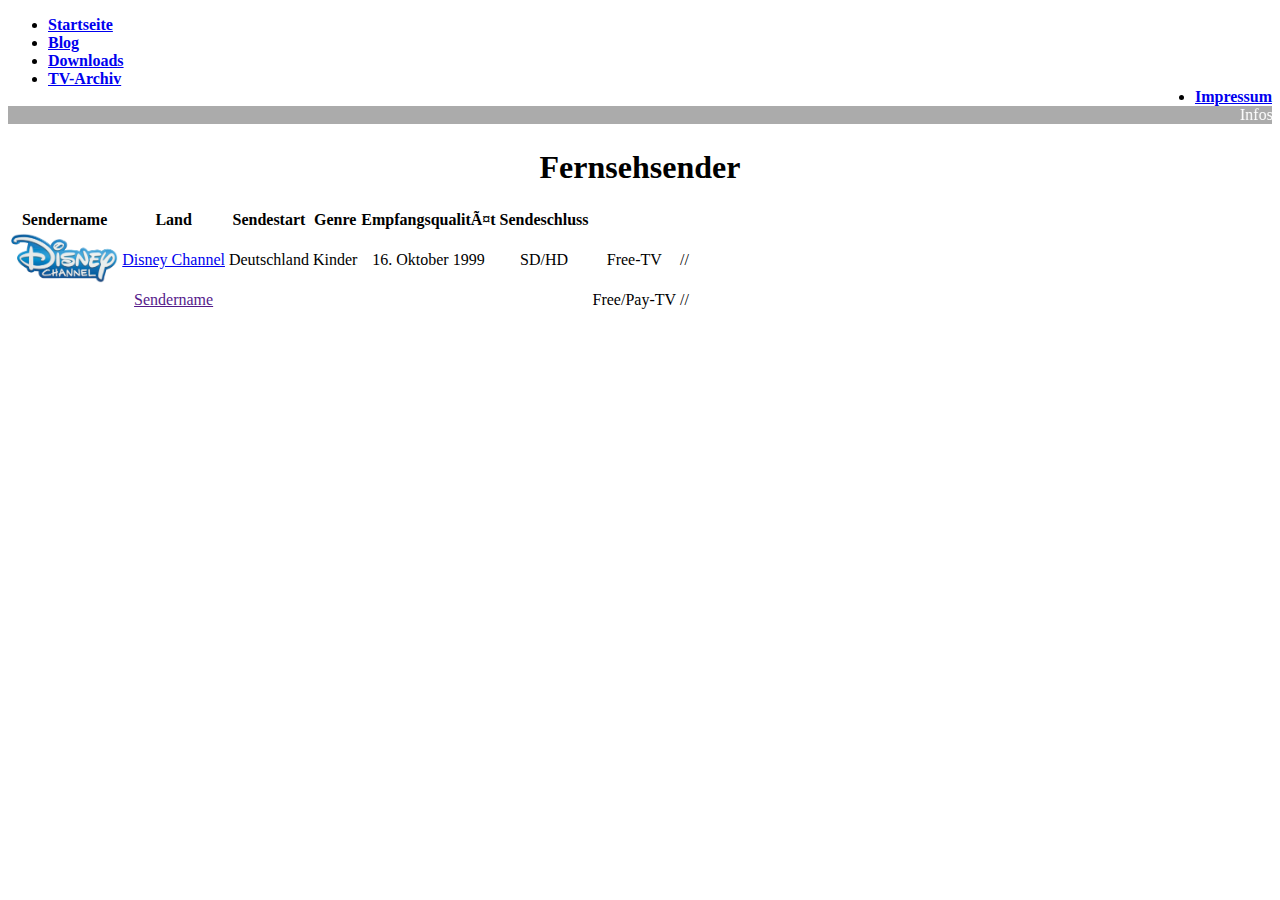
==== Fernsehsender/fernsehsender.html @ c0203afb "Add files via upload" ====
<!DOCTYPE html>

<html>

    <head>
		<link rel="stylesheet" href="../styles/style.css"  type="text/css">
		<meta charset ="utf-8">
		<title>Clyde - TV-Archiv</title>
<head>
    <body>
		<div id="wrapper">
			<nav>
                <ul>
				    <li><a href="../startseite.html"><b>Startseite</b></a></li>
					<li><a href="../blog.html"><b>Blog</b></a></li>
                    <li><a href="../downloads/downloads.html"><b>Downloads</b></a></li>
                    <li><a href="./fernsehsender/fernsehsender.html"><b>TV-Archiv</b></a></li>
					<li style="float:right"><a href="../impressum.html"><b>Impressum</b></a></li>					
				</ul>
            </nav>
    <!--         <aside>
				<center><a>Aktuelles</a></center>
				<a href="./bilder/"><img src="" width="0" height="0" alt="" /></a>
				<center><br></br><a>!!NEU!! Meine Webseite wurde neu designt. Hoffentlich schÃ¶ner!</a></center>
			</aside>*/ -->
			
			<section>
				<div class="text">
				    <marquee direction="left" bgcolor="#ababab" scrollamount="4"><font size="3" font-family: Arial; color="#ffffff">Infos: Hier siehst du eine Liste von Fernsehsendern. Interessierst du dich fÃ¼r einen klicke einfach auf den Namen des jeweiligen Senders!</marquee>
				<center><h1>Fernsehsender</h1></center>
				</div>
			</section>
			<table class="wikitable sortable">
<tbody><tr>
<th>Sendername</th><th>Land</th><th>Sendestart</th><th>Genre</th><th>EmpfangsqualitÃ¤t</th><th>Sendeschluss</th>
</tr>
<tr>
<td><a href="./disney_channel/de.html" class="image"><img alt="" src="./disney_channel/Disney_Channel_DE_Logo_Farbe.png" decoding="async" width="auto" height="50" /></a></td><td><a href= "./disney_channel/de.html"><center>Disney Channel</center></a></td><td><a><center>Deutschland</center></a></td><td><a><center>Kinder</center></a></td><td><a><center>16. Oktober 1999</center></a></td><td><a><center>SD/HD</center></a></td><td><a><center>Free-TV</a></center></td><td><a><center>//</a></center></td>
</tr>
<td><a href="" class="image"><img alt="" src="" decoding="async" width="auto" height="50" /></a></td><td><a href= ""><center>Sendername</center></a></td><td><a><center></center></a></td><td><a><center></center></a></td><td><a><center></center></a></td><td><a><center></center></a></td><td><a><center>Free/Pay-TV</a></center></td>
<td><a><center>//</a></center></td></tr></tbody></table>
			
		</div>
	</body>

</html>
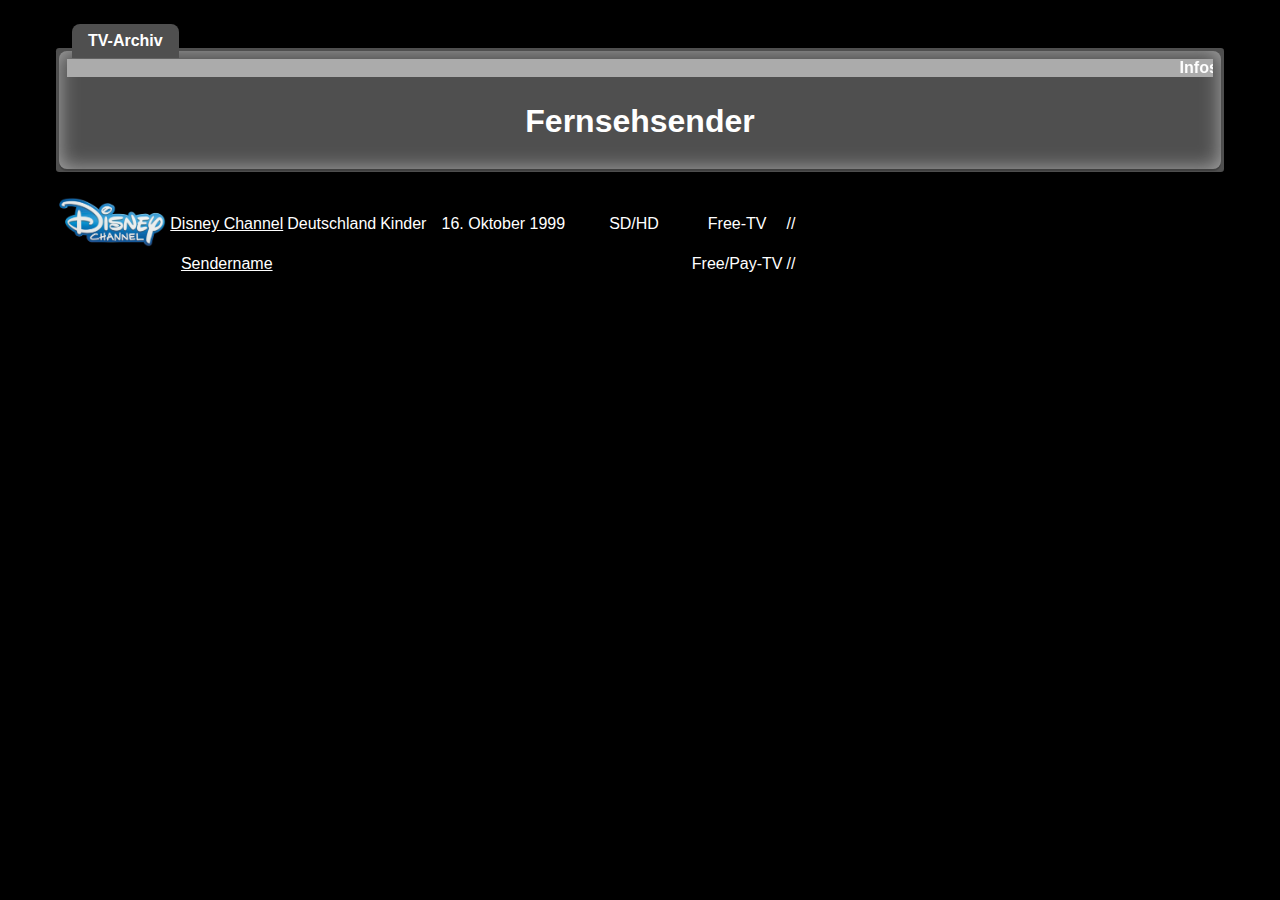
==== commit 289f734c: "Update fernsehsender.html" ====
--- a/Fernsehsender/fernsehsender.html
+++ b/Fernsehsender/fernsehsender.html
@@ -11,11 +11,7 @@
 		<div id="wrapper">
 			<nav>
                 <ul>
-				    <li><a href="../startseite.html"><b>Startseite</b></a></li>
-					<li><a href="../blog.html"><b>Blog</b></a></li>
-                    <li><a href="../downloads/downloads.html"><b>Downloads</b></a></li>
-                    <li><a href="./fernsehsender/fernsehsender.html"><b>TV-Archiv</b></a></li>
-					<li style="float:right"><a href="../impressum.html"><b>Impressum</b></a></li>					
+                    <li><a href="./fernsehsender/fernsehsender.html"><b>TV-Archiv</b></a></li>				
 				</ul>
             </nav>
     <!--         <aside>
@@ -43,4 +39,4 @@
 		</div>
 	</body>
 
-</html>+</html>
--- a/styles/style.css
+++ b/styles/style.css
@@ -0,0 +1,244 @@
+/* alternatives Boxmodell */
+html { 
+  box-sizing: border-box; 
+} 
+
+*, ::before, ::after { 
+  box-sizing: inherit; 
+}
+
+body {
+    max-width: 75em;
+    margin: 0 auto; 
+	padding: 0 1em;
+    font: normal 1em Arial, sans-serif;
+	color: #000000;
+    background: #000000;
+	position:relative;
+}
+.text {
+	font-weight: bold;
+	box-shadow: 0 0 20px #ababab inset, 0 2px 1px rgba(0,0,0,0.2);
+	color: #4f4f4f;
+	background: #4f4f4f;
+	padding: 0.5em;
+	border-radius: .5em;
+	text-decoration: none;
+
+}
+/* ===== header ===== */
+
+header.banner {
+	background: #4f4f4f;
+	padding: .5em 1em;
+	box-shadow: 0 0 10px rgba(0,0,0,0.2);
+	border-radius: 0 0 1em 1em;
+}
+
+#logo {
+	margin: 22px 0 0 3%;
+	color: #58585a;
+	font-size:1.7em;
+	font-style:italic;
+	font-weight:normal;
+	text-decoration: none;
+}
+
+header a#navlink {
+	display: block;
+	float: right;
+	color: #88a600;
+	text-decoration: none;
+	font-size: 2em;
+	font-weight: bold;
+}
+		
+/* ===== content / Inhalt ===== */
+	
+main {
+	padding: 1em;
+	background: #4f4f4f;
+	box-shadow: 0 0 10px rgba(0,0,0,0.2);
+	border-radius: 1em;  
+}
+
+a {
+	color: #ffffff; 
+}
+b {
+    color: #ffffff;
+}
+a.button{
+	background: #97b314;
+	font-weight: bold;
+	box-shadow: 0 0 20px #c3d34e inset, 0 2px 1px rgba(0,0,0,0.2);
+	color: #4f4f4f;
+	padding: 0.5em;
+	border-radius: .5em;
+	text-decoration: none;	
+}
+a.button:hover,
+a.button:focus {
+	background: #ffffff;
+}
+
+h1 {
+    color: #ffffff;
+}
+h2 {
+    color: #ffffff;
+}
+h5 {
+    color: #ffffff;
+}
+h3 {
+    color: #ffffff;
+}
+h1 span,
+.akzentfarbe1 {
+	color: #ffffff;
+}
+
+h1 a:hover span {
+    color: #4f4f4f;
+}
+
+.akzentfarbe2 {
+	color: orange;
+}
+
+aside,
+section {
+	font-weight: bold;
+	background: #4f4f4f;
+	padding: 0.2em;
+	border-radius: .2em;
+	text-decoration: none;
+	width: auto;
+}
+
+aside h2,
+section h2 {
+	color: #4f4f4f;
+	padding: .5em;
+	margin: 0;
+	background: rgba(195,214,106,0.95);
+	border-radius: .5em;
+	box-shadow: 0 3px 0 #708900;
+}
+p{
+    color: #ffffff;
+}
+section p {
+	padding: 0.5em 1em;
+}
+
+section p:first-of-type {
+	font-weight: bold;
+	color: #ffffff;
+}
+
+section img {
+
+}
+
+aside {
+}
+
+section a.button {			
+	position: absolute;	/* So werden Buttons immer an der gleichen Stelle, unabhÃ¤ngig vom vorhandenen Inhalt, positioniert */
+	right: 1em;
+	bottom: 1em;
+}
+
+form {
+	display: grid;
+	grid-template-columns: repeat(2, 1fr);
+	grid-gap:.5em; 
+	padding: 1em; 
+}
+
+form input {
+	background: #555;
+	border-radius: 4px;
+	border: none;
+	color: #4f4f4f;
+	padding: 0.75em 0.75em 0.75em 2.5em;
+	font-weight: bold;
+}
+section ul {
+	margin: 1em 0 0 3em;
+}
+		
+section li {
+	font-weight: bold;
+	margin: 0.5em 0 1em 2em;
+	width: auto;
+}
+section li i {
+	color: #ffffff; 
+}
+
+a[href^="tel"] { white-space: nowrap; }
+
+/* ===== Navigation ===== */
+
+li {
+	display: block;
+	list-style: none;
+	margin-right: .5em; 
+	width: auto;
+	float: left;
+}
+
+li a {
+	display: block; 
+	text-decoration: none;
+	padding: 0.5em 1em;
+	background-color: #4f4f4f;
+	border-radius: .5em .5em 0 0;
+	width: auto;
+	text-align: center;
+}
+
+li a[aria-current=page] {
+	font-weight:bold;
+    background: linear-gradient(rgba(195,214,106,0.95), #4f4f4f);
+    width: auto;
+	text-align: center;
+}
+
+li a:hover,
+li a:focus, 
+li a:active  {
+	color: white;
+    background: linear-gradient(#fff, #4f4f4f);	   
+}
+ul {
+  	display: block; 
+	text-decoration: none;
+	padding: 0.5em 1em;
+	width: auto;
+	color: transparent;
+}
+
+
+@supports not (display: grid) {
+  main {
+    display: flex;
+    flex-flow: row wrap;
+  }
+
+main > * {
+  flex: 1 100%;
+} 
+article {
+  flex: 1 64%;      
+  margin: 1%;
+}
+section,
+aside {
+  flex: 1 31%;
+  margin: 1%;
+}
+}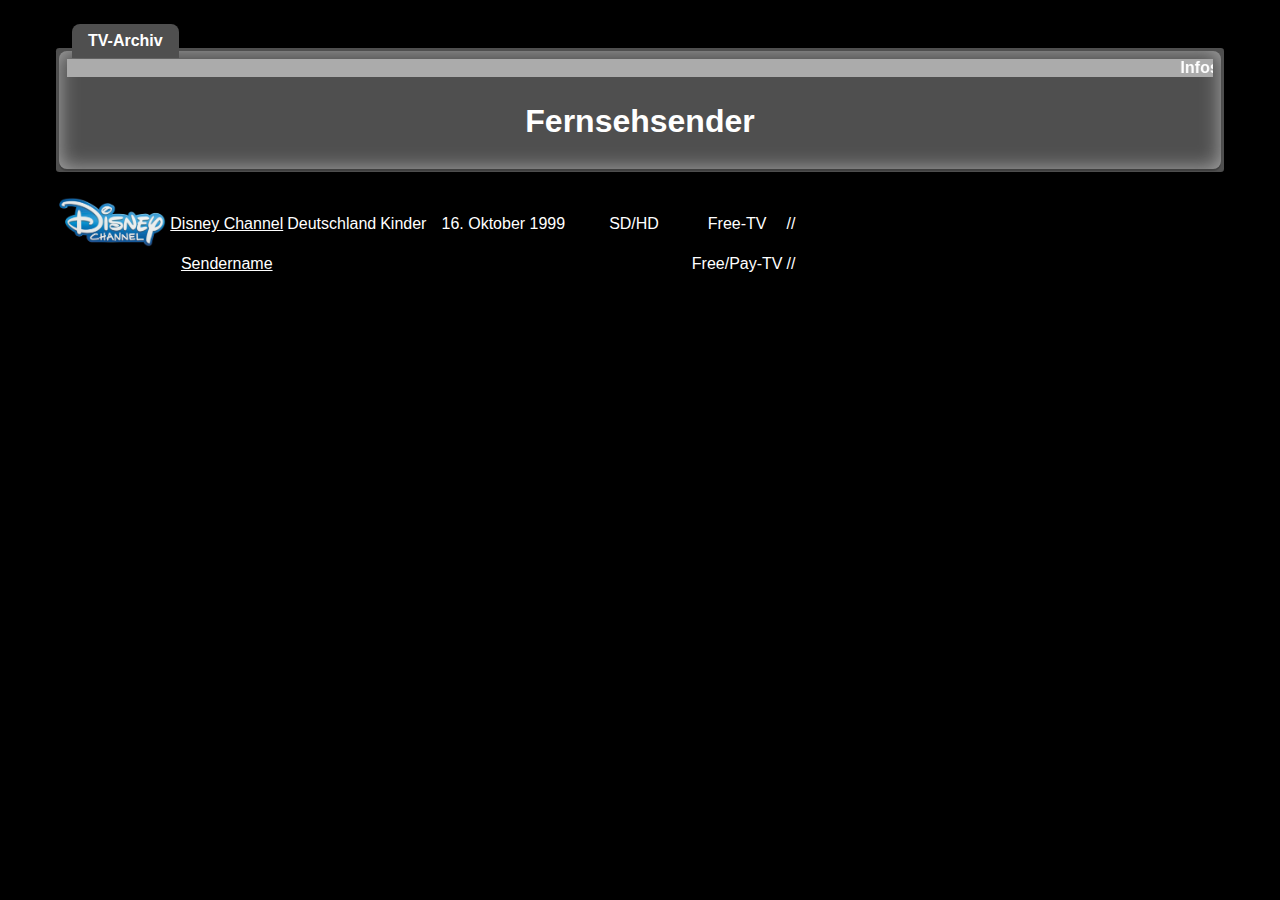
==== commit 29ece295: "Update fernsehsender.html" ====
--- a/Fernsehsender/fernsehsender.html
+++ b/Fernsehsender/fernsehsender.html
@@ -11,7 +11,7 @@
 		<div id="wrapper">
 			<nav>
                 <ul>
-                    <li><a href="./fernsehsender/fernsehsender.html"><b>TV-Archiv</b></a></li>				
+                    <li><a href="./fernsehsender.html"><b>TV-Archiv</b></a></li>				
 				</ul>
             </nav>
     <!--         <aside>
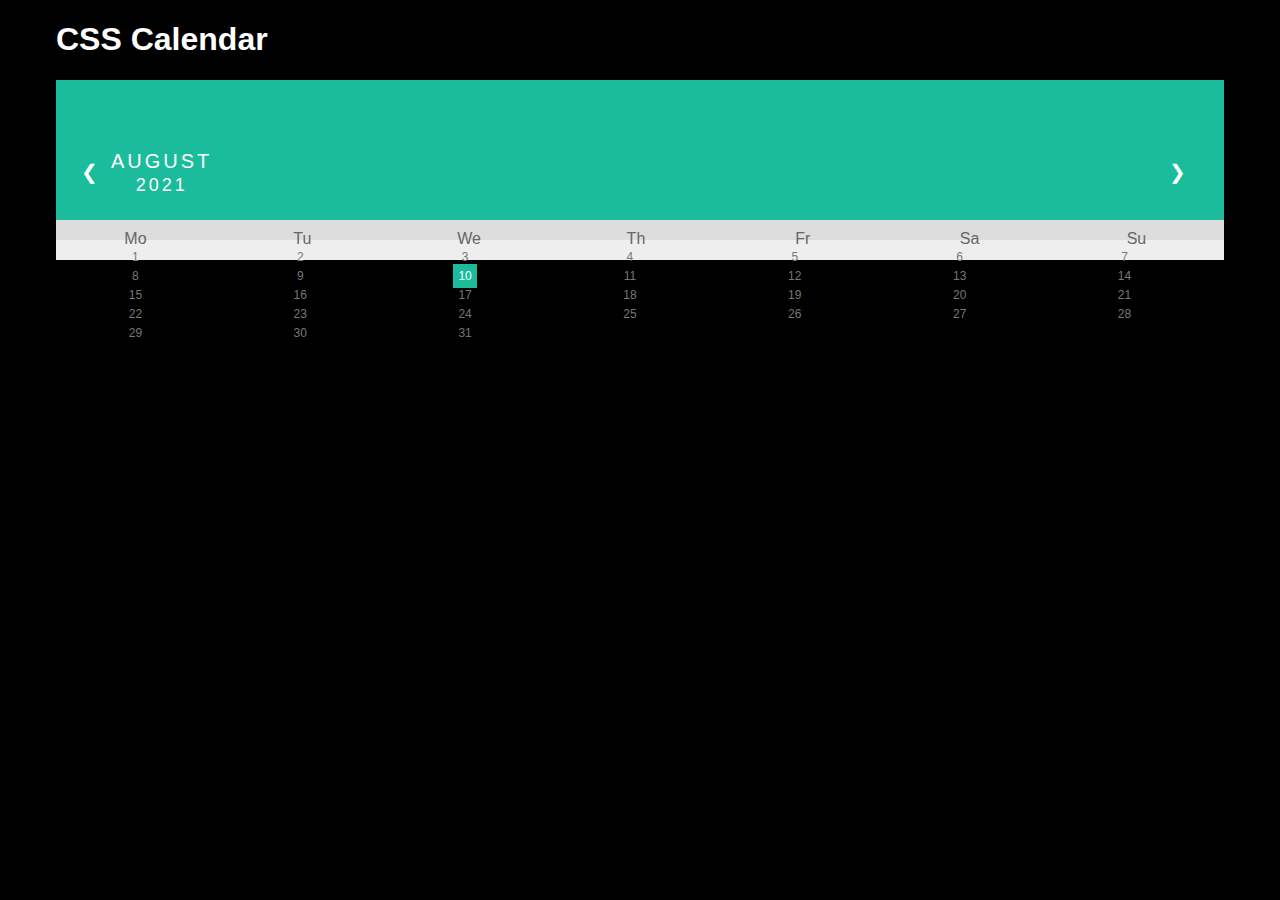
==== commit 178ceb9a: "Update fernsehsender.html" ====
--- a/Fernsehsender/fernsehsender.html
+++ b/Fernsehsender/fernsehsender.html
@@ -6,37 +6,147 @@
 		<link rel="stylesheet" href="../styles/style.css"  type="text/css">
 		<meta charset ="utf-8">
 		<title>Clyde - TV-Archiv</title>
-<head>
-    <body>
-		<div id="wrapper">
-			<nav>
-                <ul>
-                    <li><a href="./fernsehsender.html"><b>TV-Archiv</b></a></li>				
-				</ul>
-            </nav>
-    <!--         <aside>
-				<center><a>Aktuelles</a></center>
-				<a href="./bilder/"><img src="" width="0" height="0" alt="" /></a>
-				<center><br></br><a>!!NEU!! Meine Webseite wurde neu designt. Hoffentlich schÃ¶ner!</a></center>
-			</aside>*/ -->
-			
-			<section>
-				<div class="text">
-				    <marquee direction="left" bgcolor="#ababab" scrollamount="4"><font size="3" font-family: Arial; color="#ffffff">Infos: Hier siehst du eine Liste von Fernsehsendern. Interessierst du dich fÃ¼r einen klicke einfach auf den Namen des jeweiligen Senders!</marquee>
-				<center><h1>Fernsehsender</h1></center>
-				</div>
-			</section>
-			<table class="wikitable sortable">
-<tbody><tr>
-<th>Sendername</th><th>Land</th><th>Sendestart</th><th>Genre</th><th>EmpfangsqualitÃ¤t</th><th>Sendeschluss</th>
-</tr>
-<tr>
-<td><a href="./disney_channel/de.html" class="image"><img alt="" src="./disney_channel/Disney_Channel_DE_Logo_Farbe.png" decoding="async" width="auto" height="50" /></a></td><td><a href= "./disney_channel/de.html"><center>Disney Channel</center></a></td><td><a><center>Deutschland</center></a></td><td><a><center>Kinder</center></a></td><td><a><center>16. Oktober 1999</center></a></td><td><a><center>SD/HD</center></a></td><td><a><center>Free-TV</a></center></td><td><a><center>//</a></center></td>
-</tr>
-<td><a href="" class="image"><img alt="" src="" decoding="async" width="auto" height="50" /></a></td><td><a href= ""><center>Sendername</center></a></td><td><a><center></center></a></td><td><a><center></center></a></td><td><a><center></center></a></td><td><a><center></center></a></td><td><a><center>Free/Pay-TV</a></center></td>
-<td><a><center>//</a></center></td></tr></tbody></table>
-			
-		</div>
-	</body>
+<style>
+* {box-sizing: border-box;}
+ul {list-style-type: none;}
+body {font-family: Verdana, sans-serif;}
 
+.month {
+  padding: 70px 25px;
+  width: 100%;
+  background: #1abc9c;
+  text-align: center;
+}
+
+.month ul {
+  margin: 0;
+  padding: 0;
+}
+
+.month ul li {
+  color: white;
+  font-size: 20px;
+  text-transform: uppercase;
+  letter-spacing: 3px;
+}
+
+.month .prev {
+  float: left;
+  padding-top: 10px;
+}
+
+.month .next {
+  float: right;
+  padding-top: 10px;
+}
+
+.weekdays {
+  margin: 0;
+  padding: 10px 0;
+  background-color: #ddd;
+}
+
+.weekdays li {
+  display: inline-block;
+  width: 13.6%;
+  color: #666;
+  text-align: center;
+}
+
+.days {
+  padding: 10px 0;
+  background: #eee;
+  margin: 0;
+}
+
+.days li {
+  list-style-type: none;
+  display: inline-block;
+  width: 13.6%;
+  text-align: center;
+  margin-bottom: 5px;
+  font-size:12px;
+  color: #777;
+}
+
+.days li .active {
+  padding: 5px;
+  background: #1abc9c;
+  color: white !important
+}
+
+/* Add media queries for smaller screens */
+@media screen and (max-width:720px) {
+  .weekdays li, .days li {width: 13.1%;}
+}
+
+@media screen and (max-width: 420px) {
+  .weekdays li, .days li {width: 12.5%;}
+  .days li .active {padding: 2px;}
+}
+
+@media screen and (max-width: 290px) {
+  .weekdays li, .days li {width: 12.2%;}
+}
+</style>
+</head>
+<body>
+
+<h1>CSS Calendar</h1>
+
+<div class="month">      
+  <ul>
+    <li class="prev">&#10094;</li>
+    <li class="next">&#10095;</li>
+    <li>
+      August<br>
+      <span style="font-size:18px">2021</span>
+    </li>
+  </ul>
+</div>
+
+<ul class="weekdays">
+  <li>Mo</li>
+  <li>Tu</li>
+  <li>We</li>
+  <li>Th</li>
+  <li>Fr</li>
+  <li>Sa</li>
+  <li>Su</li>
+</ul>
+
+<ul class="days">  
+  <li>1</li>
+  <li>2</li>
+  <li>3</li>
+  <li>4</li>
+  <li>5</li>
+  <li>6</li>
+  <li>7</li>
+  <li>8</li>
+  <li>9</li>
+  <li><span class="active">10</span></li>
+  <li>11</li>
+  <li>12</li>
+  <li>13</li>
+  <li>14</li>
+  <li>15</li>
+  <li>16</li>
+  <li>17</li>
+  <li>18</li>
+  <li>19</li>
+  <li>20</li>
+  <li>21</li>
+  <li>22</li>
+  <li>23</li>
+  <li>24</li>
+  <li>25</li>
+  <li>26</li>
+  <li>27</li>
+  <li>28</li>
+  <li>29</li>
+  <li>30</li>
+  <li>31</li>
+</ul>
+</body>
 </html>
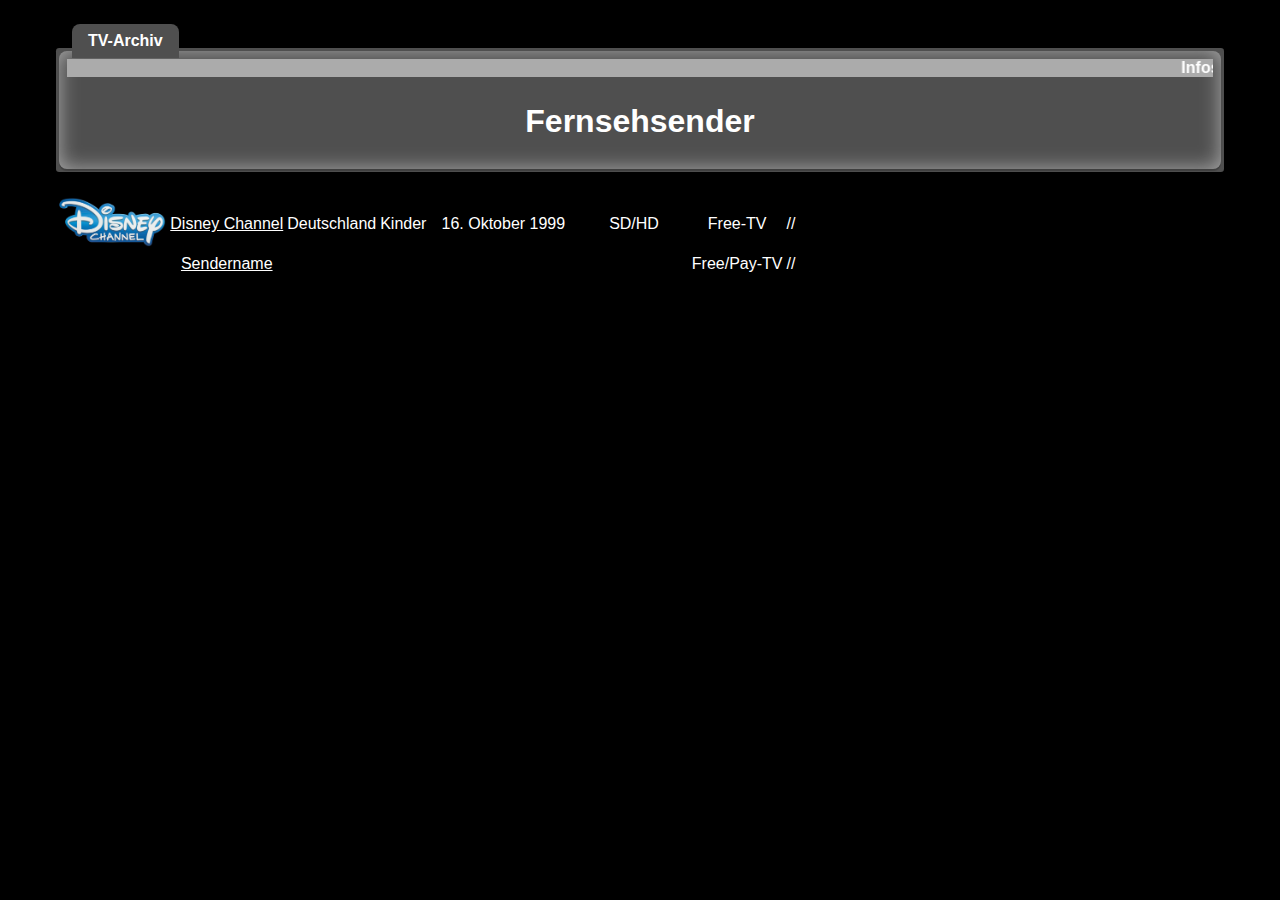
==== commit 858d705d: "Update fernsehsender.html" ====
--- a/Fernsehsender/fernsehsender.html
+++ b/Fernsehsender/fernsehsender.html
@@ -6,147 +6,37 @@
 		<link rel="stylesheet" href="../styles/style.css"  type="text/css">
 		<meta charset ="utf-8">
 		<title>Clyde - TV-Archiv</title>
-<style>
-* {box-sizing: border-box;}
-ul {list-style-type: none;}
-body {font-family: Verdana, sans-serif;}
+<head>
+    <body>
+		<div id="wrapper">
+			<nav>
+                <ul>
+                    <li><a href="./fernsehsender.html"><b>TV-Archiv</b></a></li>				
+				</ul>
+            </nav>
+    <!--         <aside>
+				<center><a>Aktuelles</a></center>
+				<a href="./bilder/"><img src="" width="0" height="0" alt="" /></a>
+				<center><br></br><a>!!NEU!! Meine Webseite wurde neu designt. Hoffentlich schÃ¶ner!</a></center>
+			</aside>*/ -->
+			
+			<section>
+				<div class="text">
+				    <marquee direction="left" bgcolor="#ababab" scrollamount="4"><font size="3" font-family: Arial; color="#ffffff">Infos: Hier siehst du eine Liste von Fernsehsendern. Interessierst du dich fÃ¼r einen klicke einfach auf den Namen des jeweiligen Senders!</marquee>
+				<center><h1>Fernsehsender</h1></center>
+				</div>
+			</section>
+			<table class="wikitable sortable">
+<tbody><tr>
+<th>Sendername</th><th>Land</th><th>Sendestart</th><th>Genre</th><th>EmpfangsqualitÃ¤t</th><th>Sendeschluss</th>
+</tr>
+<tr>
+<td><a href="./disney_channel/de.html" class="image"><img alt="" src="./disney_channel/Disney_Channel_DE_Logo_Farbe.png" decoding="async" width="auto" height="50" /></a></td><td><a href= "./disney_channel/de.html"><center>Disney Channel</center></a></td><td><a><center>Deutschland</center></a></td><td><a><center>Kinder</center></a></td><td><a><center>16. Oktober 1999</center></a></td><td><a><center>SD/HD</center></a></td><td><a><center>Free-TV</a></center></td><td><a><center>//</a></center></td>
+</tr>
+<td><a href="" class="image"><img alt="" src="" decoding="async" width="auto" height="50" /></a></td><td><a href= ""><center>Sendername</center></a></td><td><a><center></center></a></td><td><a><center></center></a></td><td><a><center></center></a></td><td><a><center></center></a></td><td><a><center>Free/Pay-TV</a></center></td>
+<td><a><center>//</a></center></td></tr></tbody></table>
+			
+		</div>
+	</body>
 
-.month {
-  padding: 70px 25px;
-  width: 100%;
-  background: #1abc9c;
-  text-align: center;
-}
-
-.month ul {
-  margin: 0;
-  padding: 0;
-}
-
-.month ul li {
-  color: white;
-  font-size: 20px;
-  text-transform: uppercase;
-  letter-spacing: 3px;
-}
-
-.month .prev {
-  float: left;
-  padding-top: 10px;
-}
-
-.month .next {
-  float: right;
-  padding-top: 10px;
-}
-
-.weekdays {
-  margin: 0;
-  padding: 10px 0;
-  background-color: #ddd;
-}
-
-.weekdays li {
-  display: inline-block;
-  width: 13.6%;
-  color: #666;
-  text-align: center;
-}
-
-.days {
-  padding: 10px 0;
-  background: #eee;
-  margin: 0;
-}
-
-.days li {
-  list-style-type: none;
-  display: inline-block;
-  width: 13.6%;
-  text-align: center;
-  margin-bottom: 5px;
-  font-size:12px;
-  color: #777;
-}
-
-.days li .active {
-  padding: 5px;
-  background: #1abc9c;
-  color: white !important
-}
-
-/* Add media queries for smaller screens */
-@media screen and (max-width:720px) {
-  .weekdays li, .days li {width: 13.1%;}
-}
-
-@media screen and (max-width: 420px) {
-  .weekdays li, .days li {width: 12.5%;}
-  .days li .active {padding: 2px;}
-}
-
-@media screen and (max-width: 290px) {
-  .weekdays li, .days li {width: 12.2%;}
-}
-</style>
-</head>
-<body>
-
-<h1>CSS Calendar</h1>
-
-<div class="month">      
-  <ul>
-    <li class="prev">&#10094;</li>
-    <li class="next">&#10095;</li>
-    <li>
-      August<br>
-      <span style="font-size:18px">2021</span>
-    </li>
-  </ul>
-</div>
-
-<ul class="weekdays">
-  <li>Mo</li>
-  <li>Tu</li>
-  <li>We</li>
-  <li>Th</li>
-  <li>Fr</li>
-  <li>Sa</li>
-  <li>Su</li>
-</ul>
-
-<ul class="days">  
-  <li>1</li>
-  <li>2</li>
-  <li>3</li>
-  <li>4</li>
-  <li>5</li>
-  <li>6</li>
-  <li>7</li>
-  <li>8</li>
-  <li>9</li>
-  <li><span class="active">10</span></li>
-  <li>11</li>
-  <li>12</li>
-  <li>13</li>
-  <li>14</li>
-  <li>15</li>
-  <li>16</li>
-  <li>17</li>
-  <li>18</li>
-  <li>19</li>
-  <li>20</li>
-  <li>21</li>
-  <li>22</li>
-  <li>23</li>
-  <li>24</li>
-  <li>25</li>
-  <li>26</li>
-  <li>27</li>
-  <li>28</li>
-  <li>29</li>
-  <li>30</li>
-  <li>31</li>
-</ul>
-</body>
 </html>
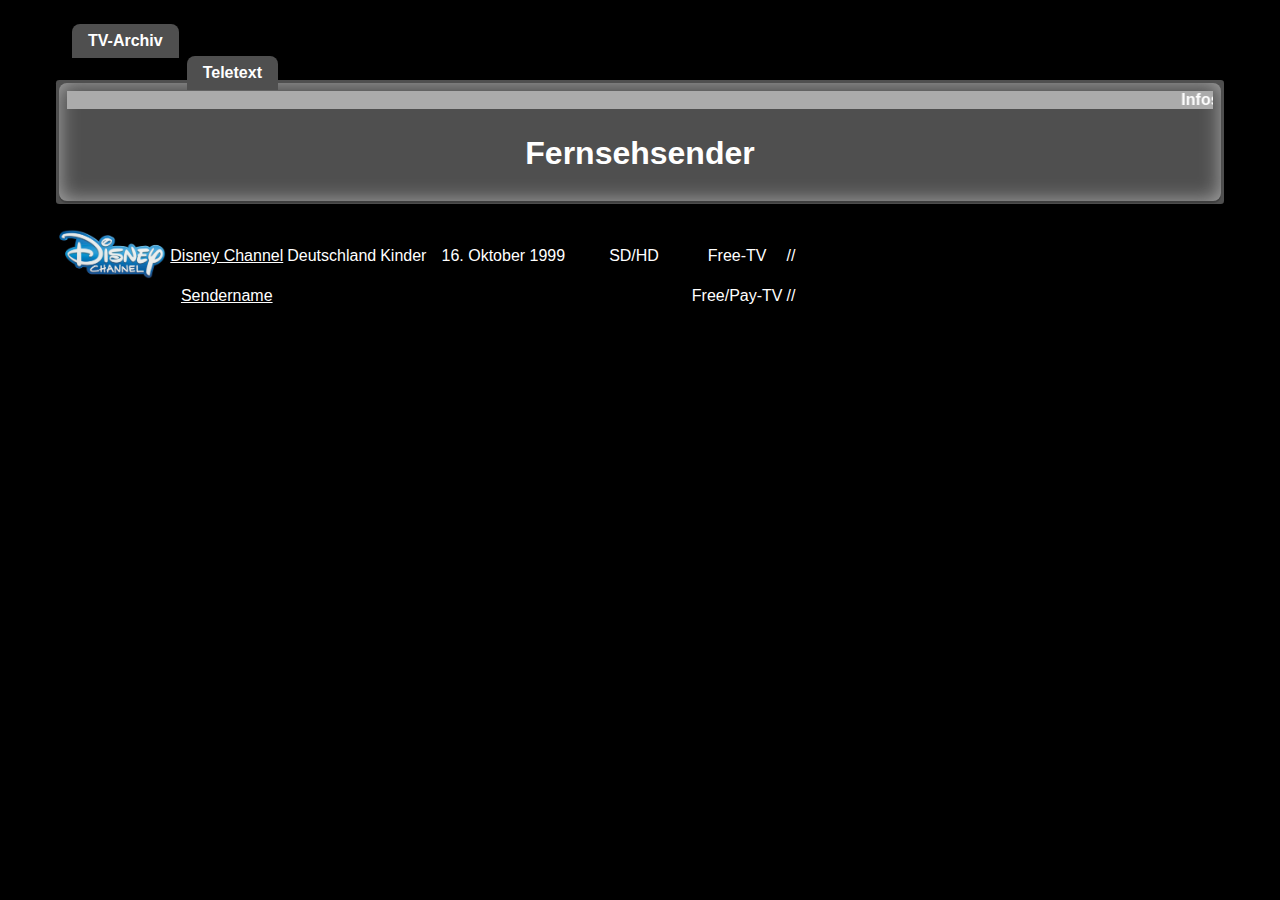
==== commit fe7ee957: "Update fernsehsender.html" ====
--- a/Fernsehsender/fernsehsender.html
+++ b/Fernsehsender/fernsehsender.html
@@ -12,6 +12,9 @@
 			<nav>
                 <ul>
                     <li><a href="./fernsehsender.html"><b>TV-Archiv</b></a></li>				
+				</ul>
+				<ul>
+                    <li><a href="../Teletext/teletext.html"><b>Teletext</b></a></li>				
 				</ul>
             </nav>
     <!--         <aside>
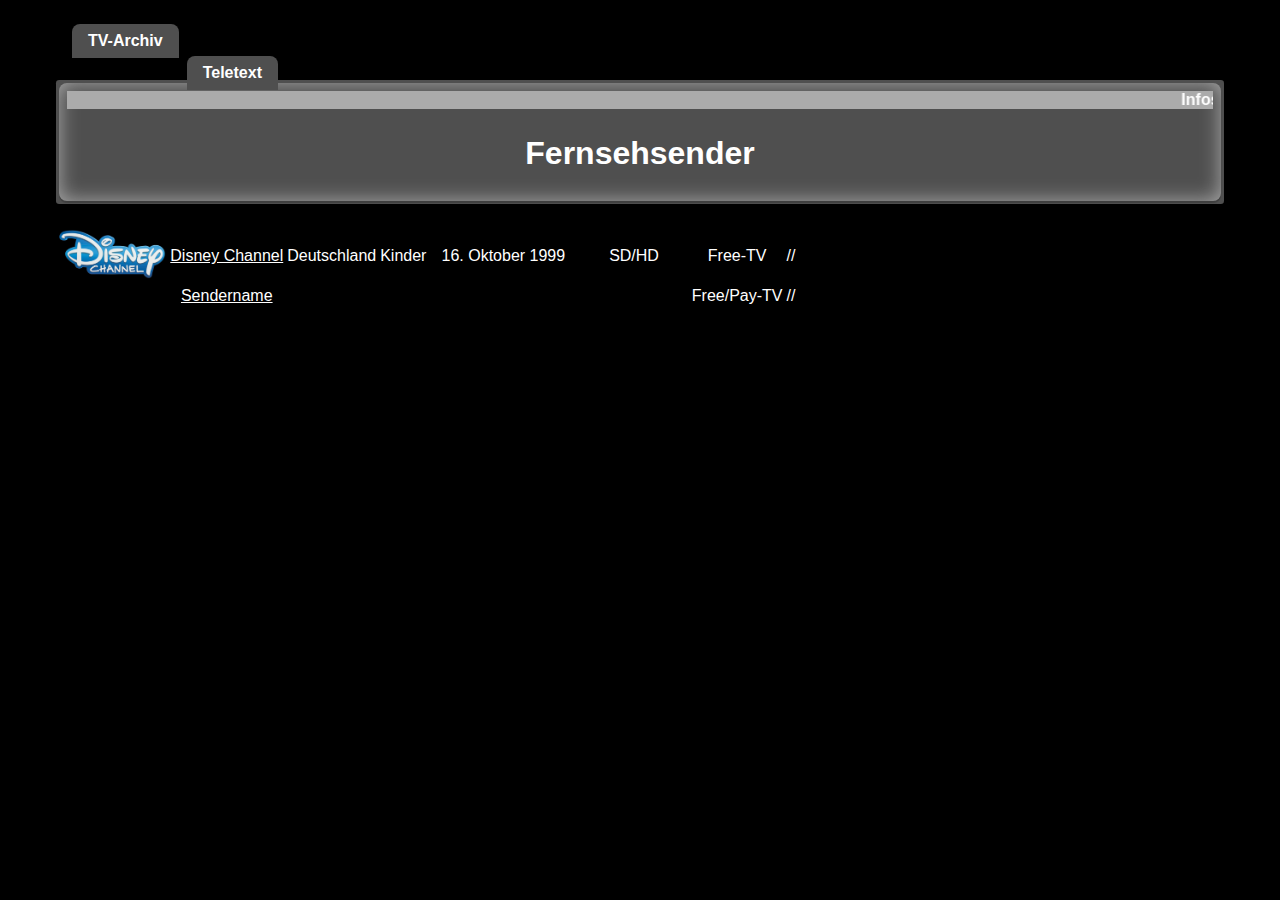
==== commit c5662608: "Update fernsehsender.html" ====
--- a/Fernsehsender/fernsehsender.html
+++ b/Fernsehsender/fernsehsender.html
@@ -14,7 +14,7 @@
                     <li><a href="./fernsehsender.html"><b>TV-Archiv</b></a></li>				
 				</ul>
 				<ul>
-                    <li><a href="../Teletext/teletext.html"><b>Teletext</b></a></li>				
+                    <li><a href="../teletext/teletext.html"><b>Teletext</b></a></li>				
 				</ul>
             </nav>
     <!--         <aside>
